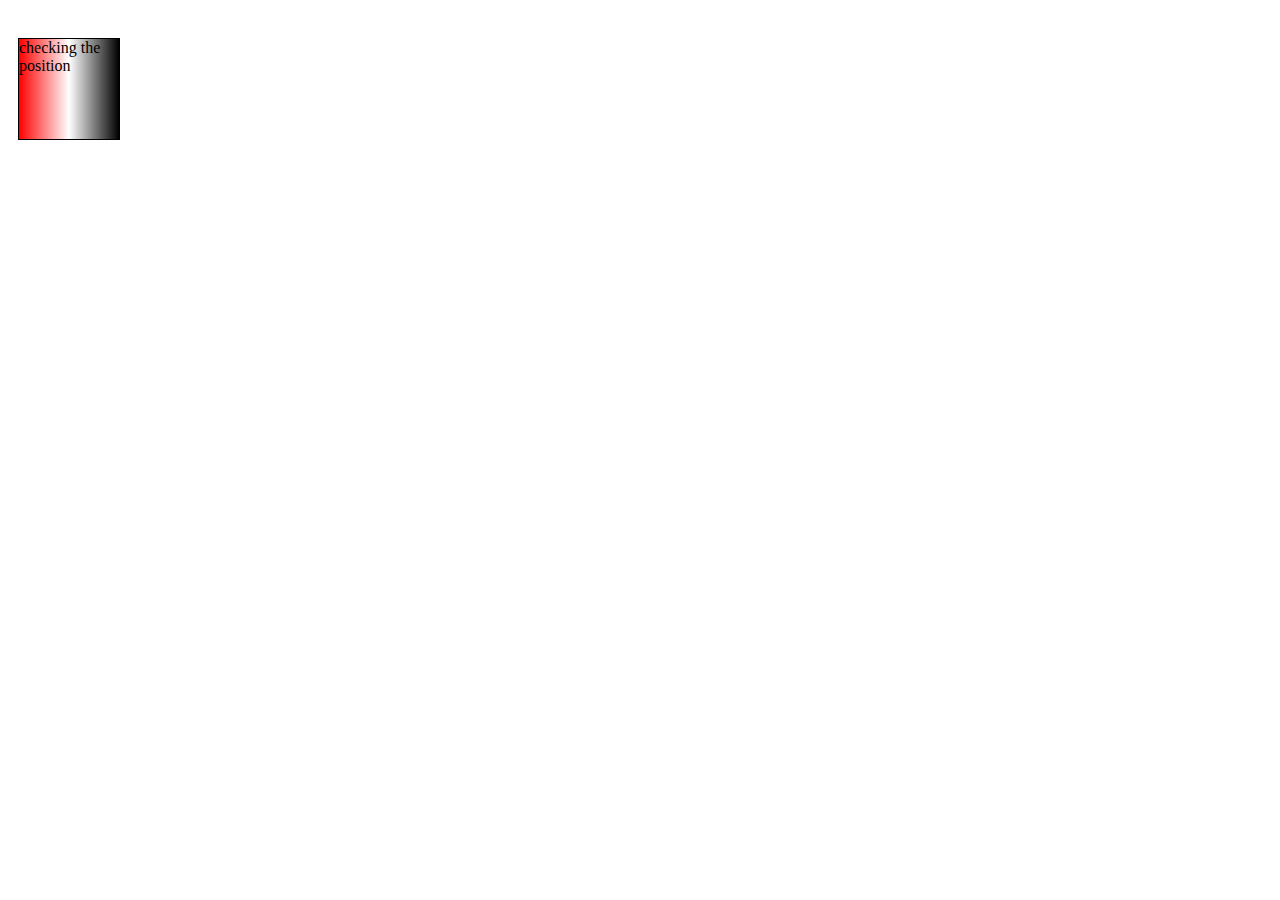
==== CSS_Concept/Position/index.html @ a0697d1f "Position" ====
<!DOCTYPE html>
<html lang="en">
<head>
    <meta charset="UTF-8">
    <meta name="viewport" content="width=device-width, initial-scale=1.0">
    <title>Postiton</title>
    <link rel="stylesheet" href="style.css">
</head>
<body>
    <div class="box">checking the position</div>
</body>
</html>
---- CSS_Concept/Position/style.css ----
.box{
    border: 1px solid black;
    background-image: linear-gradient(to right, red,white,black);
    height: 100px;
    width: 100px;
    position: relative;
    left: 10px;
    top: 30px;
}
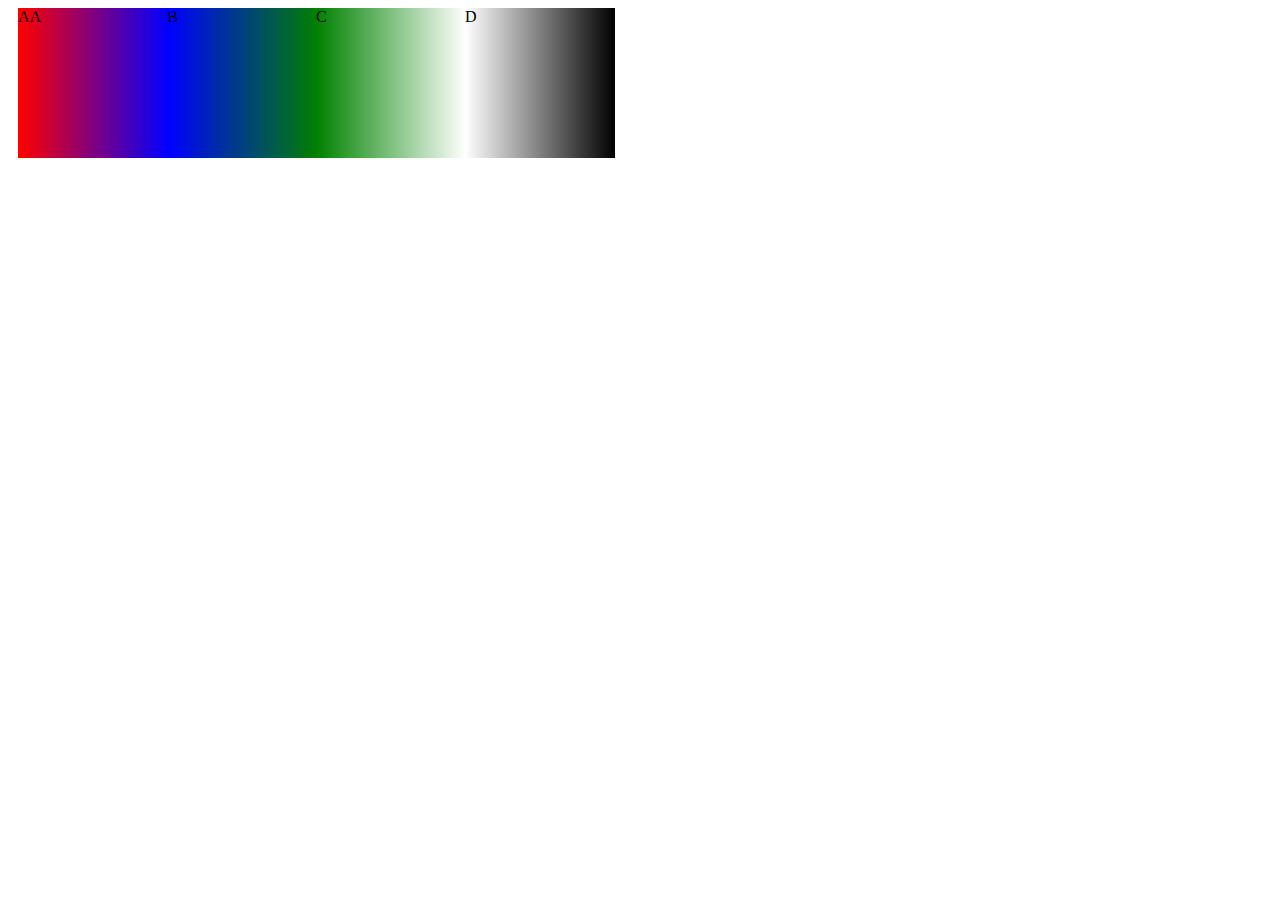
==== commit 178ff6ae: "position color" ====
--- a/CSS_Concept/Position/index.html
+++ b/CSS_Concept/Position/index.html
@@ -7,6 +7,11 @@
     <link rel="stylesheet" href="style.css">
 </head>
 <body>
-    <div class="box">checking the position</div>
+    <!-- <div class="box">checking the position</div> -->
+
+    <div class="box" id="box1">AA</div>
+    <div class="box" id="box2">B</div>
+    <div class="box" id="box3">C</div>
+    <div class="box" id="box4">D</div>
 </body>
 </html>--- a/CSS_Concept/Position/style.css
+++ b/CSS_Concept/Position/style.css
@@ -1,4 +1,4 @@
-.box{
+/* .box{
     border: 1px solid black;
     background-image: linear-gradient(to right, red,white,black);
     height: 100px;
@@ -6,4 +6,37 @@
     position: relative;
     left: 10px;
     top: 30px;
+} */
+
+.box{
+    display: inline-block;
+    /* border: 0px solid white; */
+    /* background-color: rebeccapurple; */
+    width: 150px;
+    height: 150px;
+    margin: 0px;
+}
+
+#box1{
+    position: relative;
+    left: 10px;
+    background-image: linear-gradient(to right,red,blue);
+}
+
+#box2{
+    position: relative;
+    left: 5px;
+    background-image: linear-gradient(to right,blue,green);
+
+}
+
+#box3{
+    position: relative;
+    background-image: linear-gradient(to right,green,white);
+}
+
+#box4{
+    position: relative;
+    right: 5px;
+    background-image: linear-gradient(to right, white,black);
 }